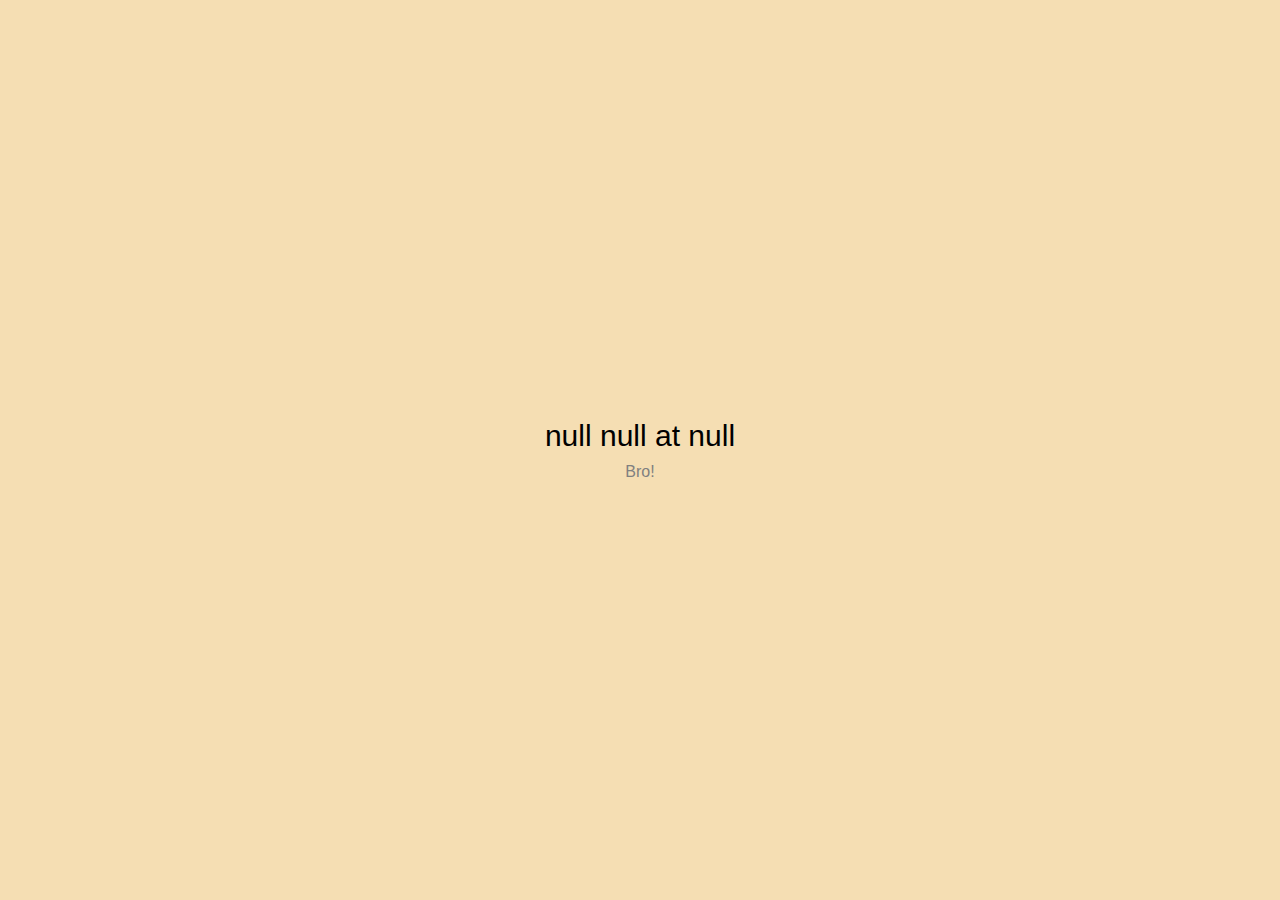
==== message.html @ cc0681a8 "Add files via upload" ====
<!DOCTYPE html>
<html lang="en">

<head>
    <meta charset="UTF-8">
    <meta name="viewport" content="width=device-width, initial-scale=1.0">
    <meta http-equiv="X-UA-Compatible" content="ie=edge">
    <link rel="stylesheet" href="style.css">
    <title>Document</title>
</head>
<body>
    <div class="main">
        <div class="container">
            <p id="author"></p>
            <p id="message"></p>
        </div>
    </div>
    <script src="https://ajax.googleapis.com/ajax/libs/jquery/3.6.0/jquery.min.js"></script>
    <script src="message.js"></script>
    <script src="jquery-3.6.0.js"></script>
</body>
</html>
---- style.css ----
*{
    padding: 0;
    margin: 0;
    box-sizing: border-box;
}
body{
    background-color: wheat;
    font-family: sans-serif;
    text-align: center;
}
.main{
    position: absolute;
    top: 50%;
    left: 50%;
    margin-right: -50%;
    transform: translate(-50%, -50%);
}
.container{
    display: inline-block;
    margin: 10px 20px;
    text-align: center;
}
.container p:first-child{
    font-size: 30px;
    margin: 10px 0;
}
.container p:nth-child(2) {
    margin: 10px 0;
    color: grey;
}
.container button{
    font-size: 17px;
    width: 75px;
    height: 35px;
    margin: 10px 10px;
}
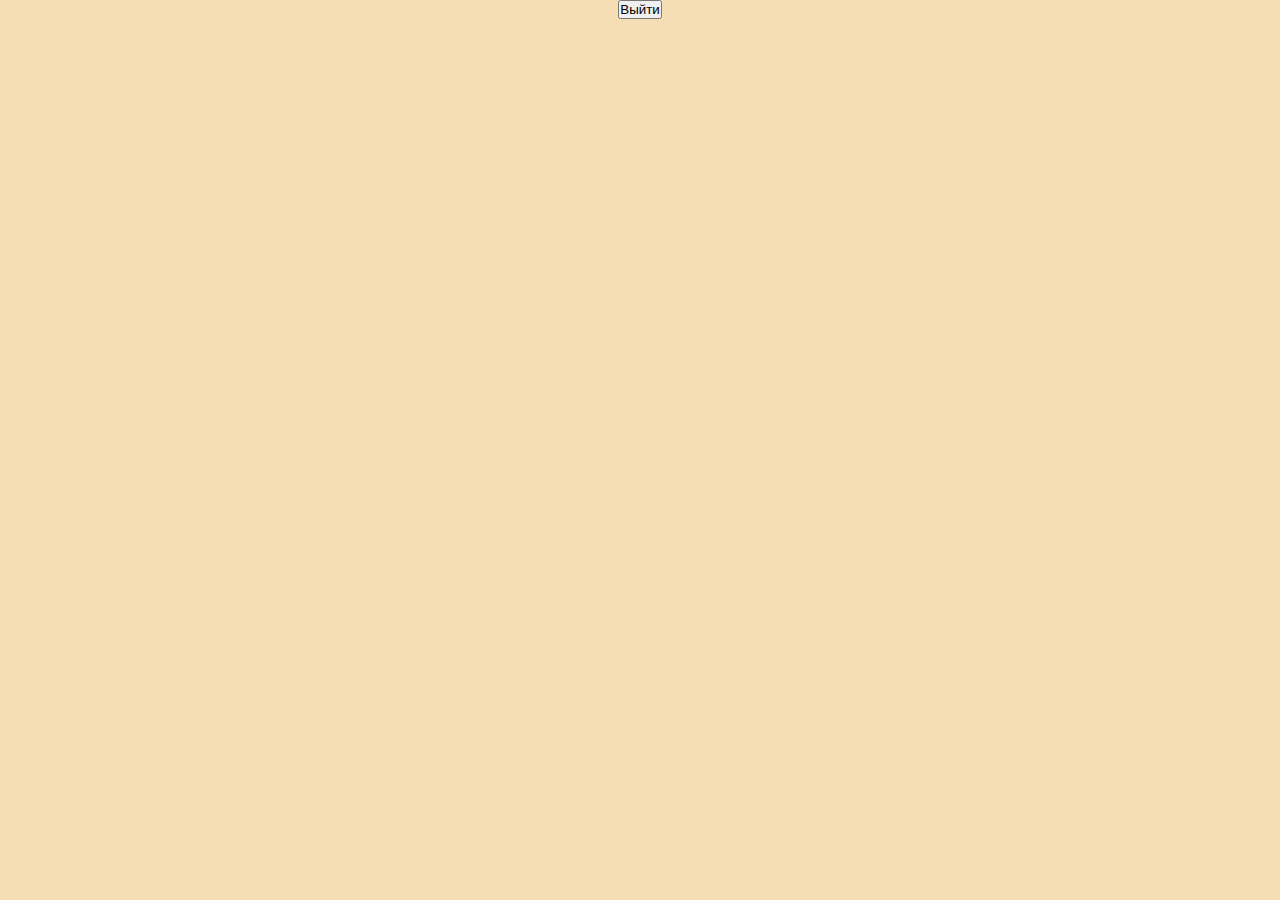
==== commit 22f7e4b5: "Update message.html" ====
--- a/message.html
+++ b/message.html
@@ -9,6 +9,7 @@
     <title>Document</title>
 </head>
 <body>
+    <button class="exit">Выйти</button>
     <div class="main">
         <div class="container">
             <p id="author"></p>
@@ -19,4 +20,4 @@
     <script src="message.js"></script>
     <script src="jquery-3.6.0.js"></script>
 </body>
-</html>+</html>
